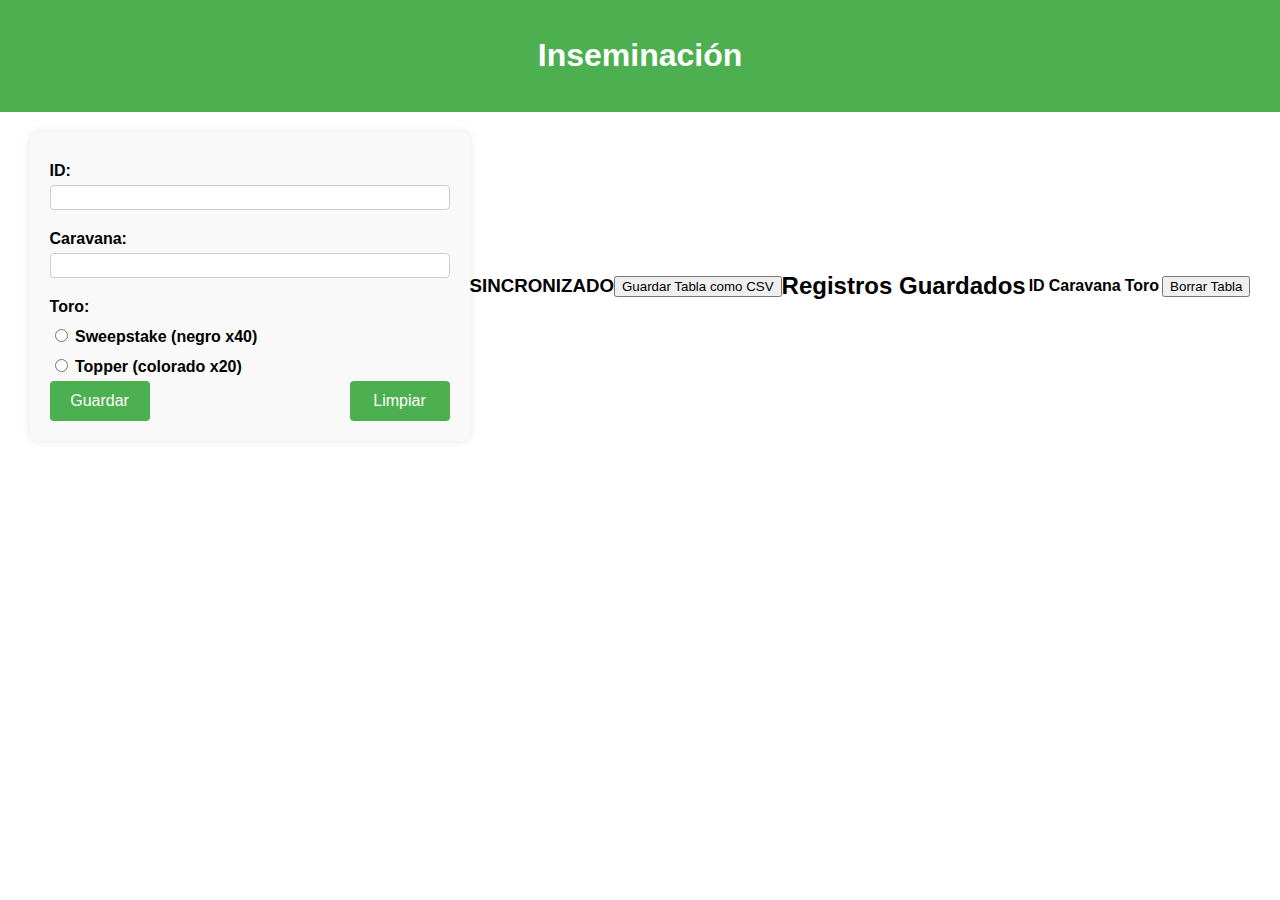
==== subpaginas/inseminacion.html @ aeeff9fe "Create inseminacion.html" ====
<!DOCTYPE html>
<html lang="es">
<head>
    <meta charset="UTF-8">
    <meta name="viewport" content="width=device-width, initial-scale=1.0">
    <title>Inseminación</title>
    <link rel="stylesheet" href="../style.css">
    <script src="../scripts/inseminacion.js" defer></script>
</head>
<body>
    <header>
        <h1>Inseminación</h1>
    </header>
    <main>
        <form id="inseminacionForm" class="subpagina-form">
            <label for="id">ID:</label>
            <input type="text" id="id" name="id">

            <label for="caravana">Caravana:</label>
            <input type="text" id="caravana" name="caravana">

            <!-- Toro -->
            <div>
                <label for="toro">Toro:</label>
                <label>
                    <input type="radio" id="sweepstakeCheckbox" name="toro" value="Sweepstake">
                    Sweepstake (negro x40)
                </label>
                <label>
                    <input type="radio" id="topperCheckbox" name="toro" value="Topper">
                    Topper (colorado x20)
                </label>
            </div>

            <div class="button-container">
                <button type="submit">Guardar</button>
                <button type="button" id="limpiarBtn">Limpiar</button>
            </div>
        </form>

        <div id="response"></div>

        <!-- Sincronización -->
        <h3 id="syncStatus">SINCRONIZADO</h3>

        <div class="button-container">
            <button id="guardarTablaBtn">Guardar Tabla como CSV</button>
        </div>

        <h2>Registros Guardados</h2>
        <table id="registrosTabla">
            <thead>
                <tr>
                    <th>ID</th>
                    <th>Caravana</th>
                    <th>Toro</th>
                </tr>
            </thead>
            <tbody>
                <!-- Registros se agregarán aquí dinámicamente -->
            </tbody>
        </table>

        <div class="button-container">
            <button id="borrarTablaBtn">Borrar Tabla</button>
        </div>
    </main>
</body>
</html>
---- style.css ----
/* Estilos generales */
body {
    font-family: Arial, sans-serif;
    margin: 0;
    padding: 0;
}

header {
    background-color: #4CAF50;
    color: white;
    text-align: center;
    padding: 1rem 0;
}

main {
    display: flex;
    justify-content: center;
    align-items: center;
    padding: 20px;
}

/* Estilos para los botones en la página principal */
.button-container {
    display: flex;
    flex-wrap: wrap;
    gap: 20px;
    justify-content: center;
}

.menu-button {
    background-color: #f1f1f1;
    border: 2px solid #4CAF50;
    border-radius: 8px;
    padding: 20px;
    cursor: pointer;
    text-align: center;
    width: 150px;
    height: 150px;
    display: flex;
    flex-direction: column;
    align-items: center;
    justify-content: center;
    position: relative;
}

.menu-button img {
    max-width: 100%;
    max-height: 80px;
    background-color: transparent; /* Asegurar que la imagen tenga fondo transparente */
}

.menu-button span {
    margin-top: 10px;
}

.menu-button:hover {
    background-color: #ddd;
}

/* Estilos para los formularios en las subpáginas */
.subpagina-form {
    background-color: #f9f9f9;
    padding: 20px;
    border-radius: 8px;
    box-shadow: 0 0 10px rgba(0, 0, 0, 0.1);
    width: 100%;
    max-width: 400px;
}

.subpagina-form label {
    display: block;
    margin-bottom: 5px;
    margin-top: 10px;
    font-weight: bold;
}

.subpagina-form select,
.subpagina-form input[type="text"],
.subpagina-form input[type="number"] {
    width: 100%;
    padding: 4px;
    margin-bottom: 10px;
    border: 1px solid #ccc;
    border-radius: 4px;
    box-sizing: border-box;
}

/* Estilo para el contenedor de botones */
.button-container-subpagina {
    display: flex;
    justify-content: space-between;
    margin-top: 10px;
}

.subpagina-form button {
    background-color: #4CAF50;
    color: white;
    padding: 10px 20px;
    border: none;
    border-radius: 4px;
    cursor: pointer;
    text-align: center;
    font-size: 16px;
    width: 100px;
    height: 40px;
}

.subpagina-form button:hover {
    background-color: #45a049;
}

/* Alinear los botones "Guardar" y "Limpiar" */
#guardarBtn {
    margin-right: auto;
}

#limpiarBtn {
    margin-left: auto;
}

/* Media queries para dispositivos móviles */
@media (max-width: 600px) {
    main {
        flex-direction: column;
        padding: 10px;
    }

    .button-container {
        flex-direction: column;
        gap: 10px;
    }

    .menu-button {
        width: 100%;
        height: auto;
        padding: 10px;
    }

    .menu-button img {
        max-height: 50px;
    }

    .menu-button span {
        margin-top: 5px;
    }
}
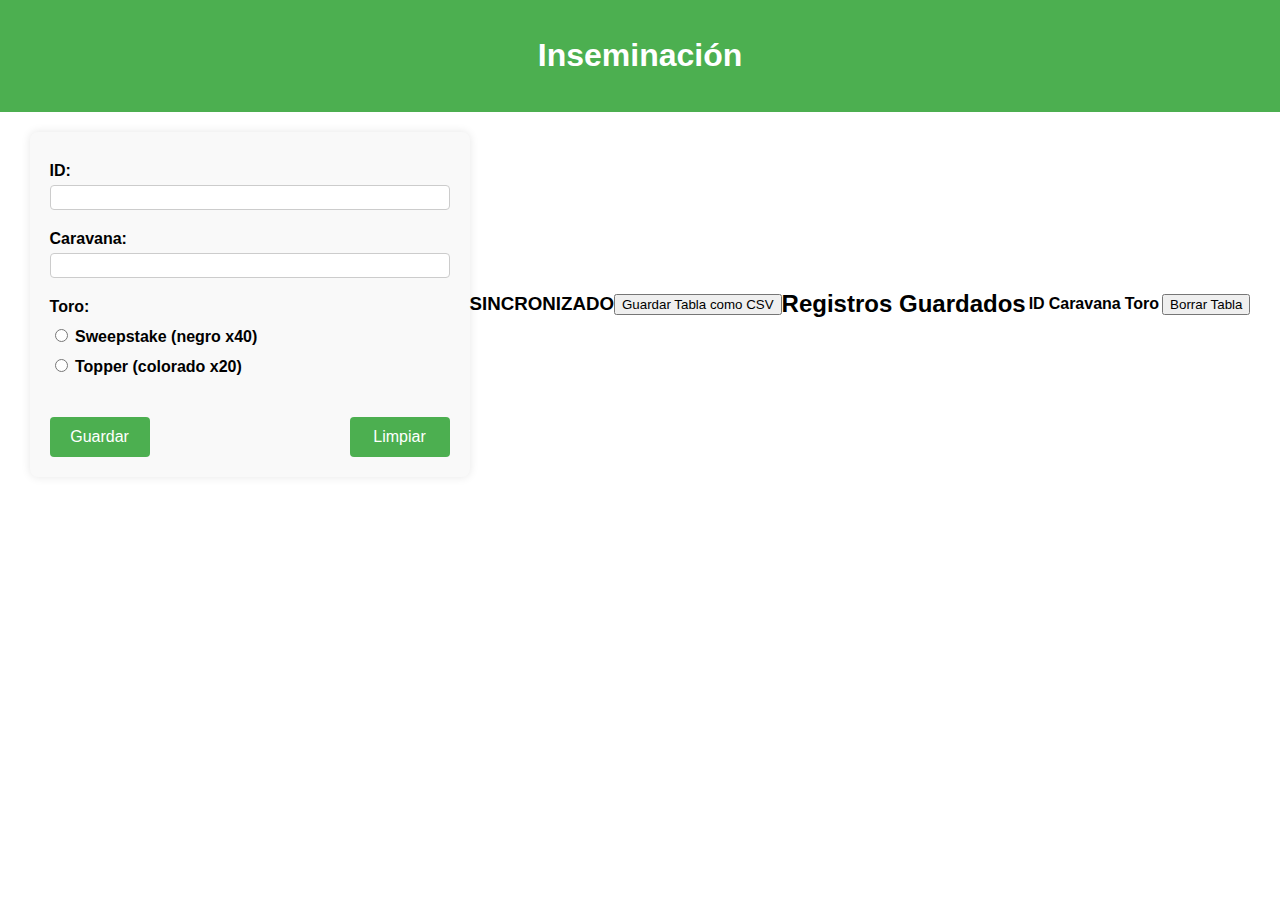
==== commit 08e920eb: "Update inseminacion.html" ====
--- a/subpaginas/inseminacion.html
+++ b/subpaginas/inseminacion.html
@@ -31,7 +31,8 @@
                     Topper (colorado x20)
                 </label>
             </div>
-
+			<br>
+			<br>
             <div class="button-container">
                 <button type="submit">Guardar</button>
                 <button type="button" id="limpiarBtn">Limpiar</button>
